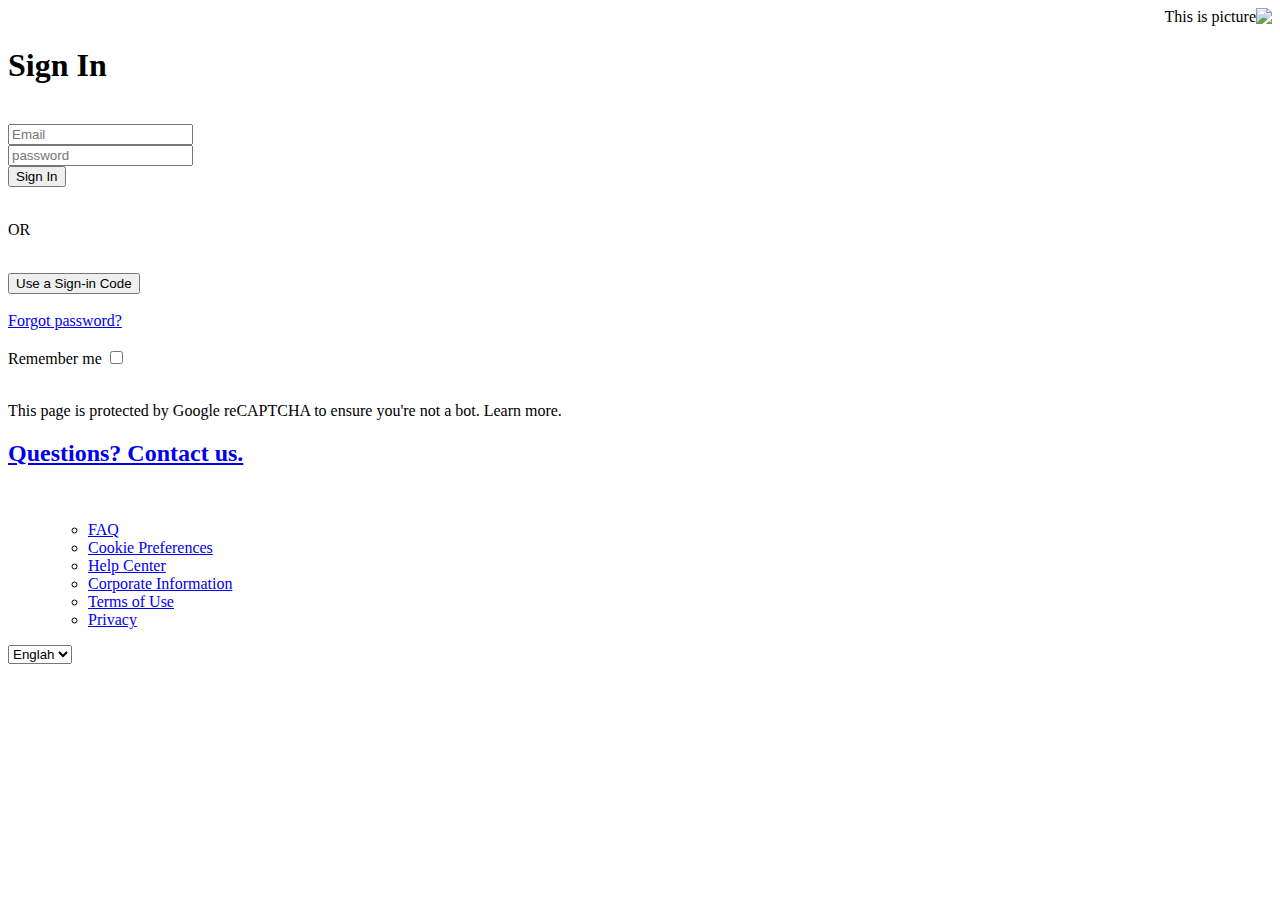
==== Form-login-En.html @ 8687d7ad "Add files via upload" ====
<!DOCTYPE html>
<html lang="en">
<head>
    <meta charset="UTF-8">
    <meta name="viewport" content="width=device-width, initial-scale=1.0">
    <link rel="stylesheet" href="https://cdnjs.cloudflare.com/ajax/libs/font-awesome/6.6.0/css/all.min.css" integrity="sha512-Kc323vGBEqzTmouAECnVceyQqyqdsSiqLQISBL29aUW4U/M7pSPA/gEUZQqv1cwx4OnYxTxve5UMg5GT6L4JJg==" crossorigin="anonymous" referrerpolicy="no-referrer" /><link rel="stylesheet" href="https://cdnjs.cloudflare.com/ajax/libs/font-awesome/6.6.0/css/all.min.css" integrity="sha512-Kc323vGBEqzTmouAECnVceyQqyqdsSiqLQISBL29aUW4U/M7pSPA/gEUZQqv1cwx4OnYxTxve5UMg5GT6L4JJg==" crossorigin="anonymous" referrerpolicy="no-referrer" />
    <link rel="icon" type="image/png" href="titledownload (1).png"/>
    <title>Netflex</title>
    <link rel="stylesheet" href="login-En.css">
</head>
<body dir="rtl">
    
<div class="container">
    <header>
        <div class="netflex-text">
            <img src="logo.svg" alt="This is picture">
        </div>
    </header>
    <main>
        <div class="opacity">
        <div dir="auto">
            <h1 style="opacity: 1">Sign In</h1>
            <br>
            <form action="animation.html" style="opacity: 1;">
            <input type="email" placeholder="Email" required><br>
            <input type="password" placeholder="password" required><br>
            <button type="submit" class="PLay">Sign In</button><br>
            <br>
            <p>OR</p><br>
            <button type="submit">Use a Sign-in Code</button><br>
            <br>
            <a href="#">Forgot password?</a><br>
            <br>
            <label for="A">Remember me</label>
            <input type="checkbox" id="A"><br>
            <br>
            <p dir="auto">This page is protected by Google reCAPTCHA to ensure you're not a bot. Learn more.</p>
        </form>
        </div>
    </div>
    </main>

    <footer dir="auto">
        <div class="parent">
            <a href="#"><h2>Questions? Contact us.</h2></a>
            <br>
            <ul class="flex">
            <ul>
                <li><a href="#">FAQ</a></li>
                <li><a href="#">Cookie Preferences</a></li>
            </ul>
            <ul>
                <li><a href="#">Help Center</a></li>
                <li><a href="#">Corporate Information</a></li>
            </ul>
            <ul>
                <li><a href="#">Terms of Use</a></li>
            </ul>
            <ul>
                <li><a href="#">Privacy</a></li>
            </ul>
        </ul>
        <form>
            <select name="Language" onchange="location = this.value;">
                <option  value="Form-login.html">العربيه</option>
                <option selected value="Form-login-En.html">Englah</option>
            </select>
        </form>


        </div>
    </footer>
</div>
<!-- <script src="animation.js"></script> -->
</body>
</html>
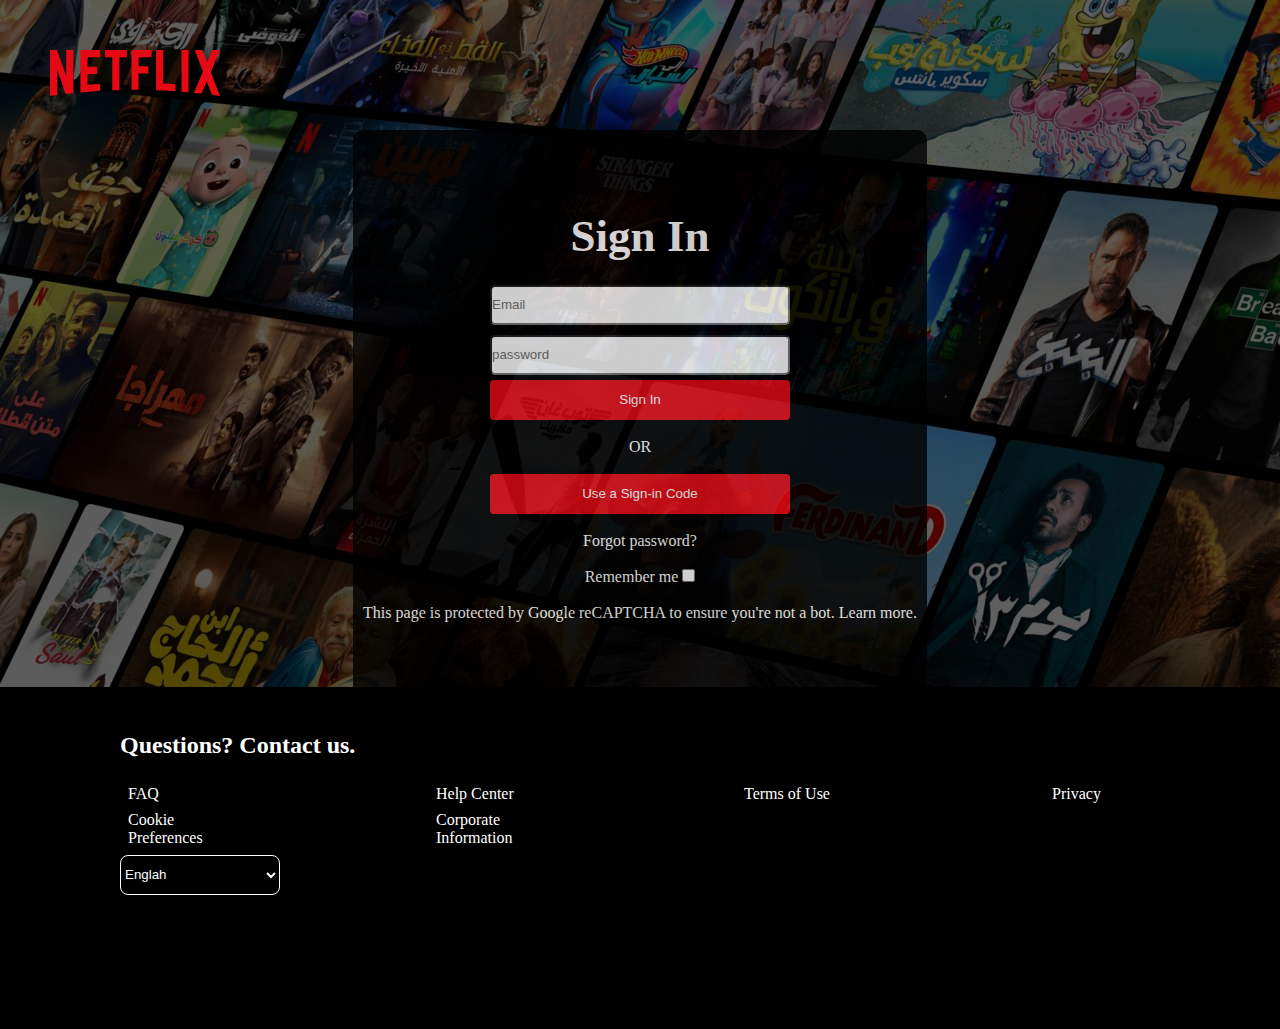
==== commit be9a062d: "Add no commed" ====
--- a/Form-login-En.html
+++ b/Form-login-En.html
@@ -7,6 +7,7 @@
     <link rel="icon" type="image/png" href="titledownload (1).png"/>
     <title>Netflex</title>
     <link rel="stylesheet" href="login-En.css">
+    <link rel="stylesheet" href="screen-form.css" media="screen">
 </head>
 <body dir="rtl">
     
@@ -21,7 +22,7 @@
         <div dir="auto">
             <h1 style="opacity: 1">Sign In</h1>
             <br>
-            <form action="animation.html" style="opacity: 1;">
+            <form action="Main-interface.html" style="opacity: 1;">
             <input type="email" placeholder="Email" required><br>
             <input type="password" placeholder="password" required><br>
             <button type="submit" class="PLay">Sign In</button><br>
--- a/login-En.css
+++ b/login-En.css
@@ -0,0 +1,136 @@
+*{
+    padding: 0;
+    margin: 0;
+    box-sizing: border-box;
+    /* color:#000; */
+}
+body{
+    background-color: #000;
+}
+body::before{
+    content: "";
+    position: absolute;
+    left: 0;
+    top: 0;
+    width: 100%;
+    height: 100%;
+    opacity: 0.5;
+    background-image: url(EG-ar-20240909-TRIFECTA-perspective_9429eb2b-4155-4c3d-9218-7c04dfc9630e_large.jpg);
+}
+header{
+    display: flex;
+    justify-content: end;
+    margin-right: 50px;
+}
+main > div{
+    /* background-color: #000; */
+    opacity: 1;
+    color:#fff;
+    /* padding: 80px; */
+    padding-top: 80px;
+    padding-bottom: 80px;
+    padding-left: 10px;
+    padding-right:10px;
+    text-align: center;
+}
+main div h1{
+    /* opacity: 1 !important; */
+    font-size: 45px;
+}
+main{
+    display: flex;
+    justify-content: center;
+}
+.opacity{
+    border:  #00ff00;
+    background-color: #000;
+    opacity: 0.8;
+    z-index: 1;
+    border-radius: 10px;
+    transition: 1s;
+}
+form{opacity: 1;z-index: 1;}
+/* .opacity:hover{ */
+    /* opacity: 1; */
+/* } */
+::placeholder{
+    text-align: left;
+    transition: 1s;
+}
+::placeholder:focus{ 
+    color:#e50914;
+}
+form input[type=password],form input[type=email]{
+    margin: 5px;
+    height: 40px;
+    width: 300px;
+    border-radius: 5px;
+    text-align: start;
+}
+form button{
+    width: 300px;
+    height: 40px;
+    background-color: #e50914;
+    color: #fff;
+    border: none;
+    border-radius: 4px;
+}
+form a , ul li a,.parent > a{
+    transition: 1s;
+    color:#fff;
+    text-decoration: none;
+}
+form a:hover, ul li a:hover,.parent > a:hover{
+    color:#eee;
+    text-decoration:underline;
+}
+form input[type=checkbox]{
+    transition: 3s;
+    background-color: #e50914;
+    background-color: #e50914;
+}
+footer{
+    background-color: #000;
+    width: 100%;
+    padding: 20px;
+    padding-top: 45px;
+    padding-right: 120px;
+    padding-left: 120px;
+    margin-top: -15px;
+    height: 38vh;
+}
+.flex{
+    display: flex;
+    justify-content: space-between;
+}
+.flex ul li{
+    margin: 8px;
+}
+select{
+    width: 160px !important;
+    /* margin-right: -120px; */
+    background-color: transparent;
+    color: #fff;
+    border: solid #fff thin;
+    border-radius: 8px;
+    height: 40px;
+}
+select option{
+    color: #000;
+}
+body::before{
+    z-index: -1;
+}
+header{
+    padding-top: 50px;
+    margin-bottom: 30px;
+    padding-left: 50px;
+}
+header img{
+    min-width: 170px;
+    max-width: 200px;
+}
+footer ul li {
+    /* border: solid #e50914; */
+    width: 100px !important;
+}
--- a/screen-form.css
+++ b/screen-form.css
@@ -0,0 +1,5 @@
+@media  screen and (max-width: 576px){
+    main > div{
+        margin: 50px;
+    }  
+}